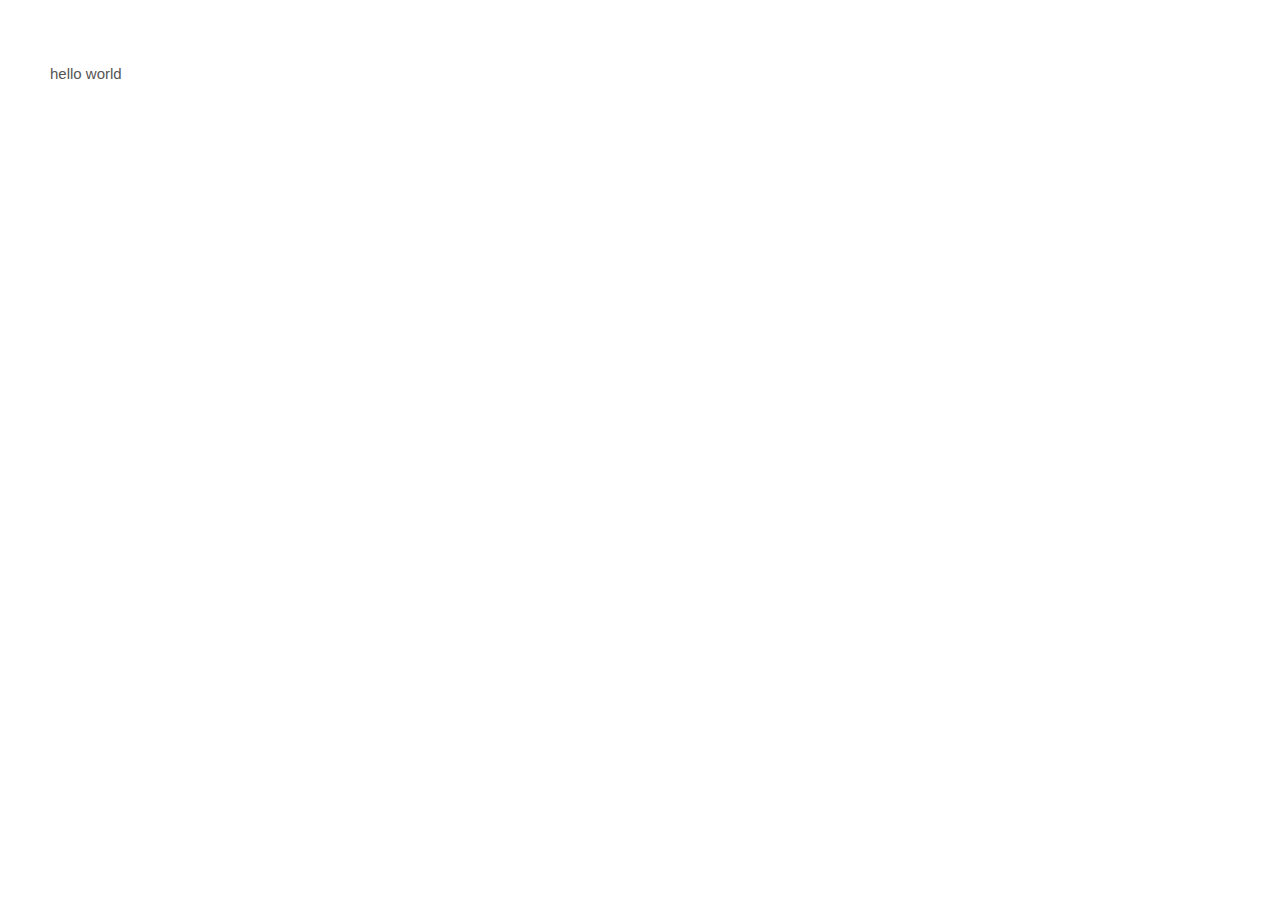
==== public/index.html @ 91fec49a "compress and deploy" ====
<!DOCTYPE html><html><head><meta charset="utf8"><meta http-equiv="X-UA-Compatible" content="IE=edge, chrome=1"><meta name="description" content="description of your site"><meta name="author" content="author of the site"><title>Welcome to Roots!</title><link rel="stylesheet" href="css/master.css"></head><body><p>hello world</p><script data-main="js/main" src="js/require.js"></script></body></html>
---- public/css/master.css ----
article,aside,details,figcaption,figure,footer,header,hgroup,main,nav,section,summary{display:block}audio,canvas,video{display:inline-block;*display:inline;*zoom:1}audio:not([controls]){display:none;height:0}[hidden]{display:none}html{font-family:sans-serif;-webkit-text-size-adjust:100%;-ms-text-size-adjust:100%;font-size:100%}button,input,select,textarea{font-family:sans-serif}body{margin:0}a:focus{outline:thin dotted}a:active,a:hover{outline:0}p,pre{margin:1em 0}blockquote{margin:1em 40px}h1{font-size:2em;margin:.67em 0}h2{font-size:1.5em;margin:.83em 0}h3{font-size:1.17em;margin:1em 0}h4{font-size:1em;margin:1.33em 0}h5{font-size:.83em;margin:1.67em 0}h6{font-size:.67em;margin:2.33em 0}abbr[title]{border-bottom:1px dotted}b,strong{font-weight:700}dfn{font-style:italic}hr{-moz-box-sizing:content-box;-webkit-box-sizing:content-box;-moz-box-sizing:content-box;-o-box-sizing:content-box;-ms-box-sizing:content-box;box-sizing:content-box;height:0}mark{background:#ff0;color:#000}code,kbd,pre,samp{font-family:'Bitstream Vera Sans Mono',Consolas,Courier,monospace,serif;_font-family:'courier new','Bitstream Vera Sans Mono',Consolas,Courier,monospace;font-size:1em}pre{white-space:pre-wrap}q{quotes:"\201C" "\201D" "\2018" "\2019"}small{font-size:80%}sub,sup{font-size:75%;line-height:0;position:relative;vertical-align:baseline}sup{top:-.5em}sub{bottom:-.25em}dl,menu,ol,ul{margin:1em 0;padding:0 0 0 40px}dl{padding:0}dd{margin:0 0 0 40px}nav ul,nav ol{list-style:none;list-style-image:none}img{border:0;-ms-interpolation-mode:bicubic}svg:not(:root){overflow:hidden}figure{margin:0}form{margin:0}fieldset{border-color:silver;margin:0 2px;border:1px solid silver;padding:.35em .625em .75em}legend{border:0;padding:0;*margin-left:-7px}button,input,select,textarea{font-family:inherit;font-size:100%;margin:0;vertical-align:baseline;*vertical-align:middle}button,input{line-height:normal}button,select{text-transform:none}button,html input[type=button],input[type=reset],input[type=submit]{-webkit-appearance:button;cursor:pointer;*overflow:visible}button[disabled],html input[disabled]{cursor:default}input[type=checkbox],input[type=radio]{-webkit-box-sizing:border-box;-moz-box-sizing:border-box;-o-box-sizing:border-box;-ms-box-sizing:border-box;box-sizing:border-box;padding:0;*height:13px;*width:13px}input[type=search]{-webkit-appearance:textfield;-webkit-box-sizing:content-box;-moz-box-sizing:content-box;-o-box-sizing:content-box;-ms-box-sizing:content-box;box-sizing:content-box}input[type=search]::-webkit-search-cancel-button,input[type=search]::-webkit-search-decoration{-webkit-appearance:none}:-moz-focus-inner,input::-moz-focus-inner{border:0;padding:0}textarea{overflow:auto;vertical-align:top}table{border-collapse:collapse;border-spacing:0}body{font-family:"Helvetica Neue",HelveticaNeue,Helvetica,Arial,sans-serif;font-size:96.9%;font-size:15px;color:#555;-webkit-font-smoothing:antialiased;-webkit-text-size-adjust:100%;-ms-text-size-adjust:100%}body{padding:50px}
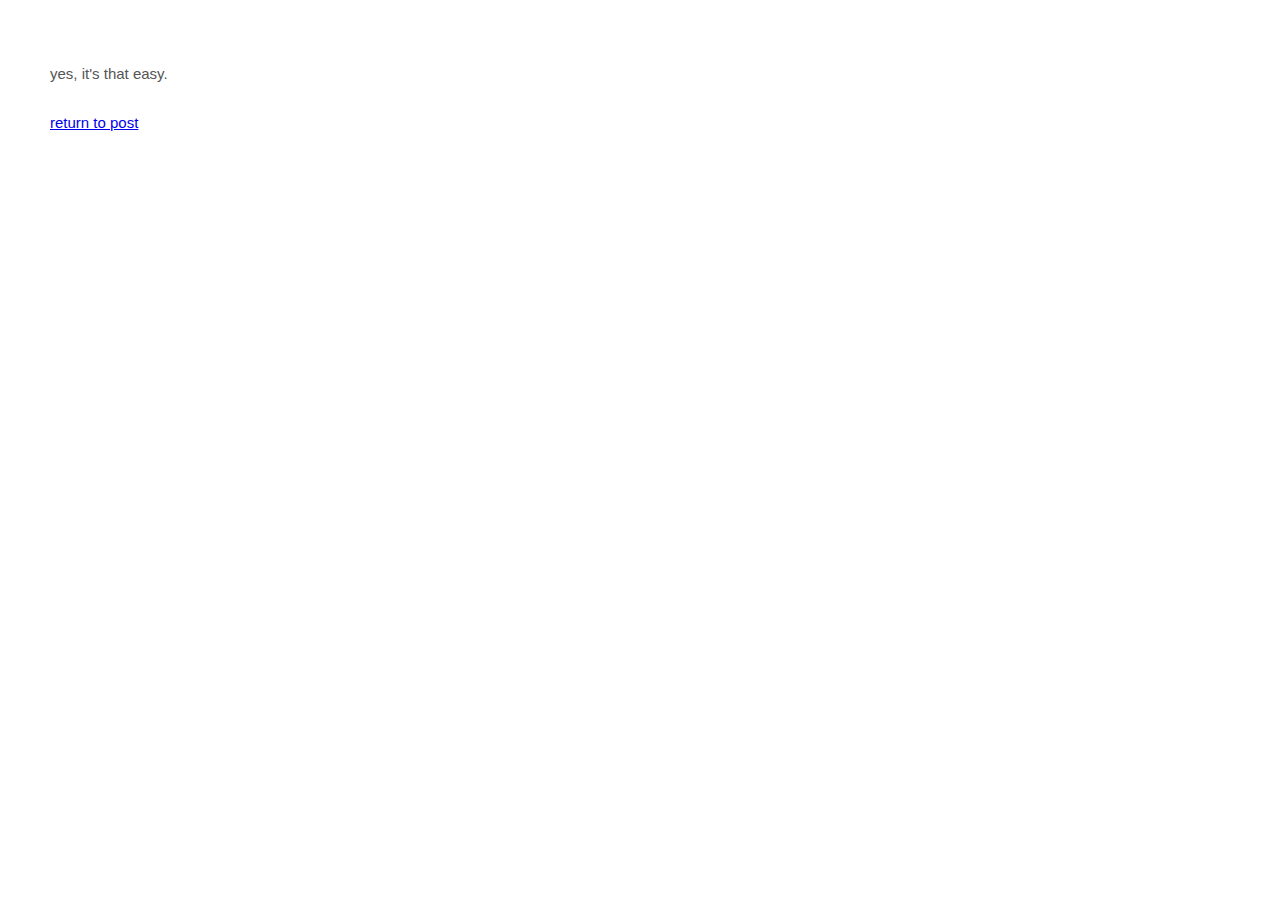
==== commit ea7dd138: "compress and deploy" ====
--- a/public/index.html
+++ b/public/index.html
@@ -1 +1 @@
-<!DOCTYPE html><html><head><meta charset="utf8"><meta http-equiv="X-UA-Compatible" content="IE=edge, chrome=1"><meta name="description" content="description of your site"><meta name="author" content="author of the site"><title>Welcome to Roots!</title><link rel="stylesheet" href="css/master.css"></head><body><p>hello world</p><script data-main="js/main" src="js/require.js"></script></body></html>+<!DOCTYPE html><html><head><meta charset="utf8"><meta http-equiv="X-UA-Compatible" content="IE=edge, chrome=1"><meta name="description" content="description of your site"><meta name="author" content="author of the site"><title>Welcome to Roots!</title><link rel="stylesheet" href="css/master.css"></head><body><p>yes, it's that easy.</p><br/><div class="return"><a href="http://awaxman11.github.io/blog/2013/08/20/how-to-deploy-an-app-in-5-minutes-using-roots/">return to post</a></div><script data-main="js/main" src="js/require.js"></script></body></html>--- a/public/css/master.css
+++ b/public/css/master.css
@@ -1 +1,443 @@
-article,aside,details,figcaption,figure,footer,header,hgroup,main,nav,section,summary{display:block}audio,canvas,video{display:inline-block;*display:inline;*zoom:1}audio:not([controls]){display:none;height:0}[hidden]{display:none}html{font-family:sans-serif;-webkit-text-size-adjust:100%;-ms-text-size-adjust:100%;font-size:100%}button,input,select,textarea{font-family:sans-serif}body{margin:0}a:focus{outline:thin dotted}a:active,a:hover{outline:0}p,pre{margin:1em 0}blockquote{margin:1em 40px}h1{font-size:2em;margin:.67em 0}h2{font-size:1.5em;margin:.83em 0}h3{font-size:1.17em;margin:1em 0}h4{font-size:1em;margin:1.33em 0}h5{font-size:.83em;margin:1.67em 0}h6{font-size:.67em;margin:2.33em 0}abbr[title]{border-bottom:1px dotted}b,strong{font-weight:700}dfn{font-style:italic}hr{-moz-box-sizing:content-box;-webkit-box-sizing:content-box;-moz-box-sizing:content-box;-o-box-sizing:content-box;-ms-box-sizing:content-box;box-sizing:content-box;height:0}mark{background:#ff0;color:#000}code,kbd,pre,samp{font-family:'Bitstream Vera Sans Mono',Consolas,Courier,monospace,serif;_font-family:'courier new','Bitstream Vera Sans Mono',Consolas,Courier,monospace;font-size:1em}pre{white-space:pre-wrap}q{quotes:"\201C" "\201D" "\2018" "\2019"}small{font-size:80%}sub,sup{font-size:75%;line-height:0;position:relative;vertical-align:baseline}sup{top:-.5em}sub{bottom:-.25em}dl,menu,ol,ul{margin:1em 0;padding:0 0 0 40px}dl{padding:0}dd{margin:0 0 0 40px}nav ul,nav ol{list-style:none;list-style-image:none}img{border:0;-ms-interpolation-mode:bicubic}svg:not(:root){overflow:hidden}figure{margin:0}form{margin:0}fieldset{border-color:silver;margin:0 2px;border:1px solid silver;padding:.35em .625em .75em}legend{border:0;padding:0;*margin-left:-7px}button,input,select,textarea{font-family:inherit;font-size:100%;margin:0;vertical-align:baseline;*vertical-align:middle}button,input{line-height:normal}button,select{text-transform:none}button,html input[type=button],input[type=reset],input[type=submit]{-webkit-appearance:button;cursor:pointer;*overflow:visible}button[disabled],html input[disabled]{cursor:default}input[type=checkbox],input[type=radio]{-webkit-box-sizing:border-box;-moz-box-sizing:border-box;-o-box-sizing:border-box;-ms-box-sizing:border-box;box-sizing:border-box;padding:0;*height:13px;*width:13px}input[type=search]{-webkit-appearance:textfield;-webkit-box-sizing:content-box;-moz-box-sizing:content-box;-o-box-sizing:content-box;-ms-box-sizing:content-box;box-sizing:content-box}input[type=search]::-webkit-search-cancel-button,input[type=search]::-webkit-search-decoration{-webkit-appearance:none}:-moz-focus-inner,input::-moz-focus-inner{border:0;padding:0}textarea{overflow:auto;vertical-align:top}table{border-collapse:collapse;border-spacing:0}body{font-family:"Helvetica Neue",HelveticaNeue,Helvetica,Arial,sans-serif;font-size:96.9%;font-size:15px;color:#555;-webkit-font-smoothing:antialiased;-webkit-text-size-adjust:100%;-ms-text-size-adjust:100%}body{padding:50px}+article,
+aside,
+details,
+figcaption,
+figure,
+footer,
+header,
+hgroup,
+main,
+nav,
+section,
+summary {
+  display: block;
+}
+audio,
+canvas,
+video {
+  display: inline-block;
+  *display: inline;
+  *zoom: 1;
+}
+audio:not([controls]) {
+  display: none;
+  height: 0;
+}
+[hidden] {
+  display: none;
+}
+html {
+  font-family: sans-serif;
+  -webkit-text-size-adjust: 100%;
+  -ms-text-size-adjust: 100%;
+  font-size: 100%;
+}
+button,
+input,
+select,
+textarea {
+  font-family: sans-serif;
+}
+body {
+  margin: 0;
+}
+a:focus {
+  outline: thin dotted;
+}
+a:active,
+a:hover {
+  outline: 0;
+}
+p,
+pre {
+  margin: 1em 0;
+}
+blockquote {
+  margin: 1em 40px;
+}
+h1 {
+  font-size: 2em;
+  margin: 0.67em 0;
+}
+h2 {
+  font-size: 1.5em;
+  margin: 0.83em 0;
+}
+h3 {
+  font-size: 1.17em;
+  margin: 1em 0;
+}
+h4 {
+  font-size: 1em;
+  margin: 1.33em 0;
+}
+h5 {
+  font-size: 0.83em;
+  margin: 1.67em 0;
+}
+h6 {
+  font-size: 0.67em;
+  margin: 2.33em 0;
+}
+abbr[title] {
+  border-bottom: 1px dotted;
+}
+b,
+strong {
+  font-weight: bold;
+}
+dfn {
+  font-style: italic;
+}
+hr {
+  -moz-box-sizing: content-box;
+  -webkit-box-sizing: content-box;
+  -moz-box-sizing: content-box;
+  -o-box-sizing: content-box;
+  -ms-box-sizing: content-box;
+  box-sizing: content-box;
+  height: 0;
+}
+mark {
+  background: #ff0;
+  color: #000;
+}
+code,
+kbd,
+pre,
+samp {
+  font-family: 'Bitstream Vera Sans Mono', Consolas, Courier, monospace, serif;
+  _font-family: 'courier new', 'Bitstream Vera Sans Mono', Consolas, Courier, monospace;
+  font-size: 1em;
+}
+pre {
+  white-space: pre-wrap;
+}
+q {
+  quotes: "\201C" "\201D" "\2018" "\2019";
+}
+small {
+  font-size: 80%;
+}
+sub,
+sup {
+  font-size: 75%;
+  line-height: 0;
+  position: relative;
+  vertical-align: baseline;
+}
+sup {
+  top: -0.5em;
+}
+sub {
+  bottom: -0.25em;
+}
+dl,
+menu,
+ol,
+ul {
+  margin: 1em 0;
+  padding: 0 0 0 40px;
+}
+dl {
+  padding: 0;
+}
+dd {
+  margin: 0 0 0 40px;
+}
+nav ul,
+nav ol {
+  list-style: none;
+  list-style-image: none;
+}
+img {
+  border: 0;
+  -ms-interpolation-mode: bicubic;
+}
+svg:not(:root) {
+  overflow: hidden;
+}
+figure {
+  margin: 0;
+}
+form {
+  margin: 0;
+}
+fieldset {
+  border-color: #c0c0c0;
+  margin: 0 2px;
+  border: 1px solid #c0c0c0;
+  padding: 0.35em 0.625em 0.75em;
+}
+legend {
+  border: 0;
+  padding: 0;
+  *margin-left: -7px;
+}
+button,
+input,
+select,
+textarea {
+  font-family: inherit;
+  font-size: 100%;
+  margin: 0;
+  vertical-align: baseline;
+  *vertical-align: middle;
+}
+button,
+input {
+  line-height: normal;
+}
+button,
+select {
+  text-transform: none;
+}
+button,
+html input[type="button"],
+input[type="reset"],
+input[type="submit"] {
+  -webkit-appearance: button;
+  cursor: pointer;
+  *overflow: visible;
+}
+button[disabled],
+html input[disabled] {
+  cursor: default;
+}
+input[type="checkbox"],
+input[type="radio"] {
+  -webkit-box-sizing: border-box;
+  -moz-box-sizing: border-box;
+  -o-box-sizing: border-box;
+  -ms-box-sizing: border-box;
+  box-sizing: border-box;
+  padding: 0;
+  *height: 13px;
+  *width: 13px;
+}
+input[type="search"] {
+  -webkit-appearance: textfield;
+  -webkit-box-sizing: content-box;
+  -moz-box-sizing: content-box;
+  -o-box-sizing: content-box;
+  -ms-box-sizing: content-box;
+  box-sizing: content-box;
+}
+input[type="search"]::-webkit-search-cancel-button,
+input[type="search"]::-webkit-search-decoration {
+  -webkit-appearance: none;
+}
+:-moz-focus-inner,
+input::-moz-focus-inner {
+  border: 0;
+  padding: 0;
+}
+textarea {
+  overflow: auto;
+  vertical-align: top;
+}
+table {
+  border-collapse: collapse;
+  border-spacing: 0;
+}
+body {
+  font-family: "Helvetica Neue", HelveticaNeue, Helvetica, Arial, sans-serif;
+  font-size: 96.9%;
+  font-size: 15px;
+  color: #555;
+  -webkit-font-smoothing: antialiased;
+  -webkit-text-size-adjust: 100%;
+  -ms-text-size-adjust: 100%;
+}
+table {
+  max-width: 100%;
+  border-collapse: collapse;
+  border-spacing: 0;
+  width: 100%;
+  margin-bottom: 18px;
+  border: 1px solid #ddd;
+  border-collapse: separate;
+  *border-collapse: collapsed;
+  -webkit-border-radius: 4px;
+  -moz-border-radius: 4px;
+  -o-border-radius: 4px;
+  -ms-border-radius: 4px;
+  border-radius: 4px;
+th + th, td + td, th + td, td + th { border-left: 1px solid #ddd; }
+}
+table th,
+table td {
+  padding: 8px;
+  line-height: 18px;
+  text-align: left;
+  vertical-align: top;
+  border-top: 1px solid #ddd;
+}
+table th {
+  font-weight: bold;
+}
+table thead th {
+  vertical-align: bottom;
+}
+table thead:first-child tr th,
+table thead:first-child tr td {
+  border-top: 0;
+}
+table tbody + tbody {
+  border-top: 2px solid #ddd;
+}
+th + th, td + td, th + td, td + th { border-left: 1px solid #ddd; }
+table thead:first-child tr:first-child th,
+table tbody:first-child tr:first-child th,
+table tbody:first-child tr:first-child td {
+  border-top: 0;
+}
+table thead:first-child tr:first-child th:first-child,
+table tbody:first-child tr:first-child td:first-child {
+  -webkit-border-radius: 4px 0 0 0;
+  -moz-border-radius: 4px 0 0 0;
+  -o-border-radius: 4px 0 0 0;
+  -ms-border-radius: 4px 0 0 0;
+  border-radius: 4px 0 0 0;
+}
+table thead:first-child tr:first-child th:last-child,
+table tbody:first-child tr:first-child td:last-child {
+  -webkit-border-radius: 0 4px 0 0;
+  -moz-border-radius: 0 4px 0 0;
+  -o-border-radius: 0 4px 0 0;
+  -ms-border-radius: 0 4px 0 0;
+  border-radius: 0 4px 0 0;
+}
+table thead:last-child tr:last-child th:first-child,
+table tbody:last-child tr:last-child td:first-child {
+  -webkit-border-radius: 0 0 0 4px;
+  -moz-border-radius: 0 0 0 4px;
+  -o-border-radius: 0 0 0 4px;
+  -ms-border-radius: 0 0 0 4px;
+  border-radius: 0 0 0 4px;
+}
+table thead:last-child tr:last-child th:last-child,
+table tbody:last-child tr:last-child td:last-child {
+  -webkit-border-radius: 0 0 4px 0;
+  -moz-border-radius: 0 0 4px 0;
+  -o-border-radius: 0 0 4px 0;
+  -ms-border-radius: 0 0 4px 0;
+  border-radius: 0 0 4px 0;
+}
+table tbody tr:nth-child(odd) td,
+table tbody tr:nth-child(odd) th {
+  background-color: #f9f9f9;
+}
+table tbody tr:hover td,
+table tbody tr:hover th {
+  background-color: #f5f5f5;
+}
+body {
+  padding: 50px;
+}
+.box {
+  width: 50px;
+  height: 50px;
+  border: 1px solid;
+  position: absolute;
+  top: 70px;
+  left: 80px;
+  background: url("/img/noise.png") no-repeat;
+}
+ul {
+  zoom: 1;
+  margin: 0;
+  padding: 0;
+}
+ul:before,
+ul:after {
+  content: "";
+  display: table;
+}
+ul:after {
+  clear: both;
+}
+ul li {
+  float: left;
+  margin-right: 30px;
+  list-style-type: none;
+}
+ul li:last-child {
+  margin-right: 0;
+}
+ul {
+  margin: 0;
+  padding: 0;
+}
+ul li {
+  float: none;
+  list-style-type: none;
+  padding: 0;
+  margin: 0;
+}
+.gradient {
+  width: 200px;
+  height: 80px;
+  background: #7fc028 -webkit-gradient(linear, left top, left bottom, color-stop(0, #b44326), color-stop(1, #7fc028)) repeat-x;
+  background: #7fc028 -webkit-linear-gradient(top, #b44326 0%, #7fc028 100%) repeat-x;
+  background: #7fc028 -moz-linear-gradient(top, #b44326 0%, #7fc028 100%) repeat-x;
+  background: #7fc028 -o-linear-gradient(top, #b44326 0%, #7fc028 100%) repeat-x;
+  background: #7fc028 -ms-linear-gradient(top, #b44326 0%, #7fc028 100%) repeat-x;
+  background: #7fc028 linear-gradient(top, #b44326 0%, #7fc028 100%) repeat-x;
+}
+.simple-gradient {
+  width: 200px;
+  height: 80px;
+  background: #6c2817 -webkit-gradient(linear, left top, left bottom, color-stop(0, #e0866e), color-stop(1, #6c2817)) repeat-x;
+  background: #6c2817 -webkit-linear-gradient(top, #e0866e 0%, #6c2817 100%) repeat-x;
+  background: #6c2817 -moz-linear-gradient(top, #e0866e 0%, #6c2817 100%) repeat-x;
+  background: #6c2817 -o-linear-gradient(top, #e0866e 0%, #6c2817 100%) repeat-x;
+  background: #6c2817 -ms-linear-gradient(top, #e0866e 0%, #6c2817 100%) repeat-x;
+  background: #6c2817 linear-gradient(top, #e0866e 0%, #6c2817 100%) repeat-x;
+}
+.button-example {
+  width: 200px;
+  height: 80px;
+  background: #00a6fc;
+  -webkit-transition: all 1s cubic-bezier(0.895, 0.03, 0.685, 0.22);
+  -moz-transition: all 1s cubic-bezier(0.895, 0.03, 0.685, 0.22);
+  -o-transition: all 1s cubic-bezier(0.895, 0.03, 0.685, 0.22);
+  -ms-transition: all 1s cubic-bezier(0.895, 0.03, 0.685, 0.22);
+  transition: all 1s cubic-bezier(0.895, 0.03, 0.685, 0.22);
+}
+.button-example:hover {
+  background-color: #008dd6;
+}
+.tom {
+  font-size: 30px;
+  padding: 22.95px 50.49px;
+  -webkit-border-radius: 6.923082248524806px;
+  -moz-border-radius: 6.923082248524806px;
+  -o-border-radius: 6.923082248524806px;
+  -ms-border-radius: 6.923082248524806px;
+  border-radius: 6.923082248524806px;
+  background-color: #7fc028;
+  color: #fff;
+  color: rgba(255,255,255,0.95);
+  cursor: pointer;
+  font-weight: bold;
+  font-family: "Helvetica Neue", HelveticaNeue, Helvetica, Arial, sans-serif;
+  line-height: 1;
+  text-align: center;
+  text-decoration: none;
+  display: inline-block;
+  -webkit-transition: all .3s ease;
+  -moz-transition: all .3s ease;
+  -o-transition: all .3s ease;
+  -ms-transition: all .3s ease;
+  transition: all .3s ease;
+}
+.tom:hover,
+.tom:focus {
+  background-color: #79b626;
+  color: #f7f7f7;
+  color: rgba(247,247,247,0.95);
+}
+.tom:active {
+  background-color: #72ad24;
+}
